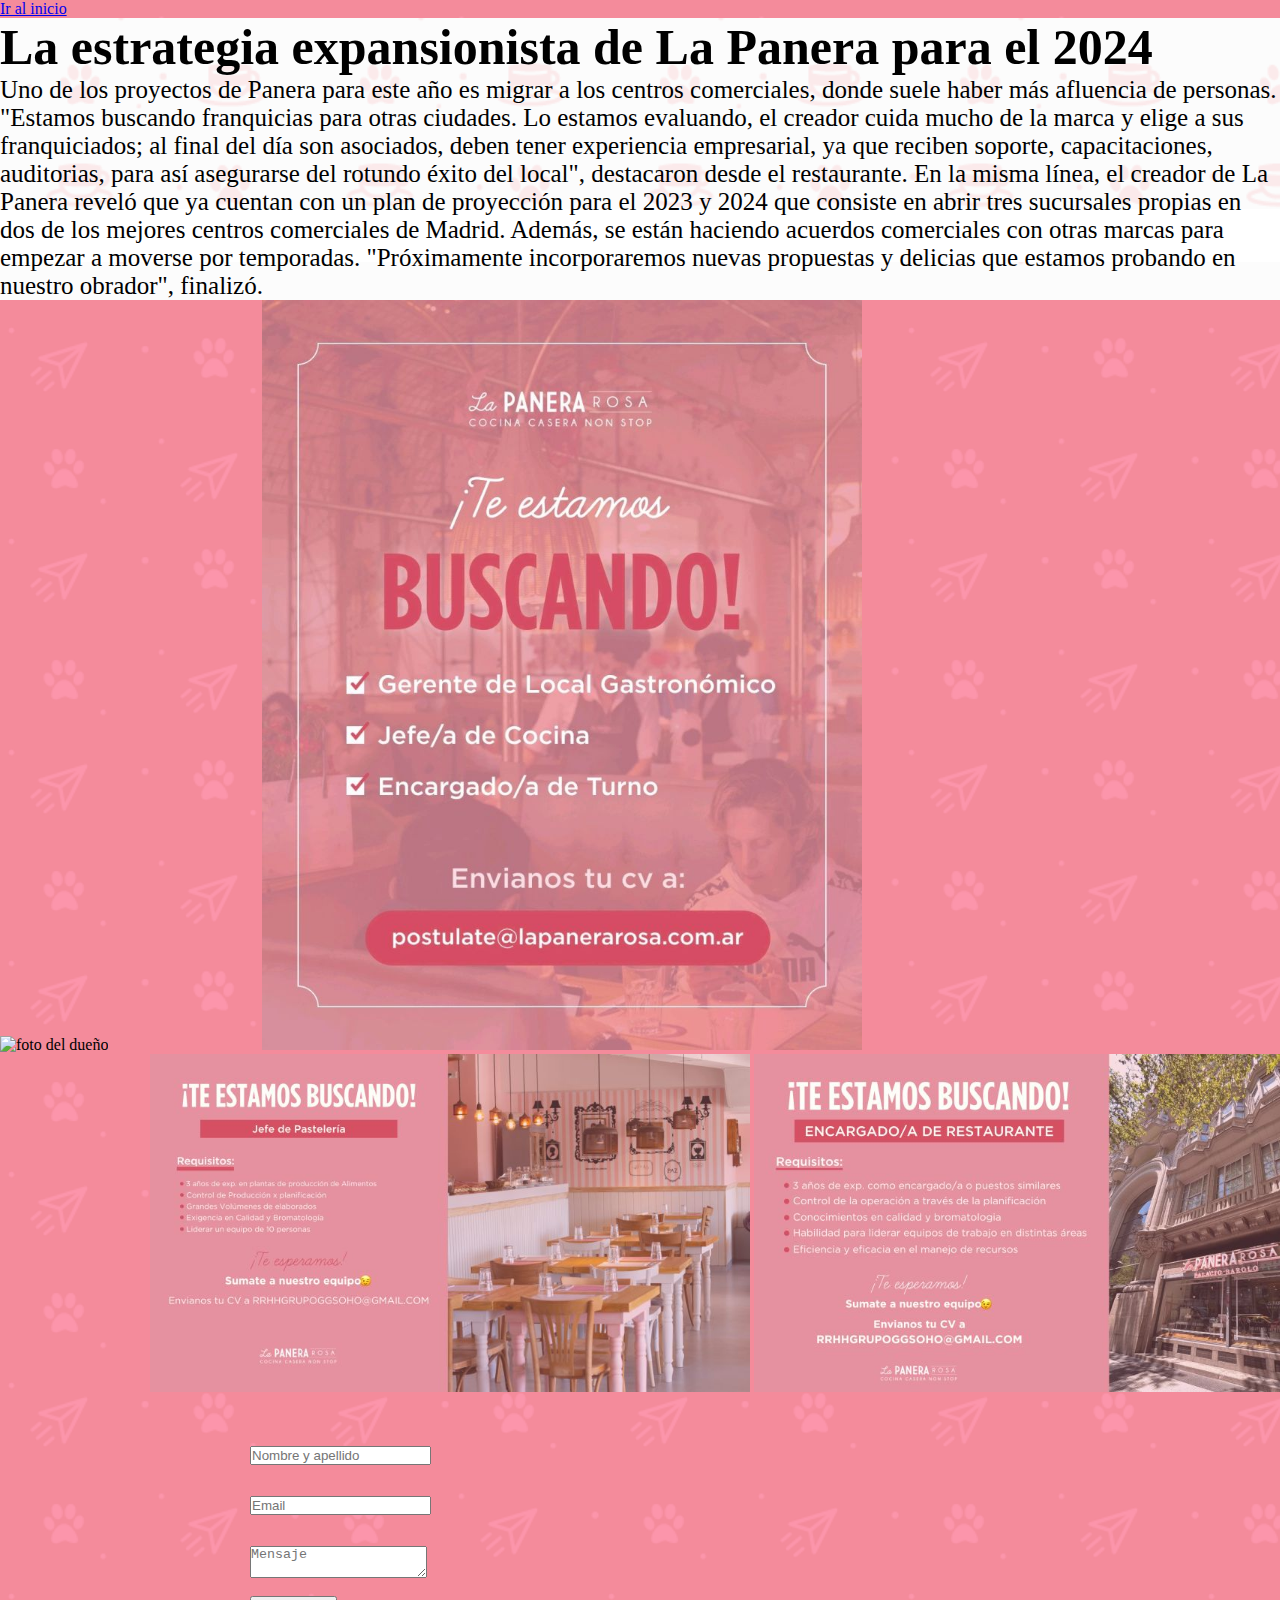
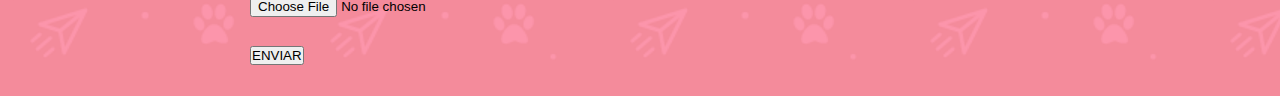
==== vinculos/contactenos.html @ 6d2bd37f "proyecto1" ====
<!DOCTYPE html>
<html lang="en">
<head>
    <meta charset="UTF-8">
    <meta name="viewport" content="width=device-width, initial-scale=1.0">
    <title> NUESTROS CONTACTOS </title>
    <link rel="stylesheet" href="../css/style.css">
</head>
<body class="contactenos-fondo">

    <header>

        <nav>
            <ul>
                <a class="links-inicio" href="../index.html"><li> Ir al inicio</li></a>
            </ul>
        </nav>
    </header>
</body>
    
<main>

    <section>  

            <div class="section-contacto" > 
                <h1>La estrategia expansionista de La Panera para el 2024</h1>  
                    <p>Uno de los proyectos de Panera para este año es migrar a los centros comerciales, donde suele haber más afluencia de personas.

                        "Estamos buscando franquicias para otras ciudades. Lo estamos evaluando, el creador cuida mucho de la marca y elige a sus franquiciados; al final del día son asociados, deben tener experiencia empresarial, ya que reciben soporte, capacitaciones, auditorias, para así asegurarse del rotundo éxito del local", destacaron desde el restaurante. 
                        
                        En la misma línea, el creador de La Panera reveló que ya cuentan con un plan de proyección para el 2023 y 2024 que consiste en abrir tres sucursales propias en dos de los mejores centros comerciales de Madrid. 
                        
                        Además, se están haciendo acuerdos comerciales con otras marcas para empezar a moverse por temporadas. "Próximamente incorporaremos nuevas propuestas y delicias que estamos probando en nuestro obrador", finalizó. 
                    </p> 
            </div>

        
            <img class="imagen-dueño" src="../imagenes-logos/dueño-la-panera.jpg" alt="foto del dueño">
            <img class="imagenes-contactenos" src="../imagenes-logos/empleo-propuesta.jpeg" alt="imagen de propuesta de trabajo">
            <img class="imagenes-contactenos" src="../imagenes-logos/empleo-propuesta-2.jpeg" alt="imagen de propuesta de trabajo">
            <img class="imagenes-contactenos" src="../imagenes-logos/empleo-propuesta-3.jpeg" alt="imagen de propuesta de trabajo">
        

        
            <div class="formulario">
                <input type="text" name="nombre" placeholder="Nombre y apellido">
            </div>
        
            <div class="formulario">
                <input type="text" name="email" placeholder="Email">
            </div>
        
            <div class="formulario">
                <textarea name="mensaje" placeholder="Mensaje"></textarea>
            </div>
        
            <div class="formulario">
                <input type="file" 
                name="adjuntar archivo" id="adjuntar archivo">
            </div>
            <div class="formulario">
                <button type="submit">ENVIAR</button>
            </div>
        

            

    </section>

</main>

<footer >


</footer>

</html>
---- css/style.css ----
*{ margin: 0;
    padding: 0%;}

/*   GENERALES  */

.label-hamburguesa-index{
    position: absolute;left: 1300px;top: 25px;
background-color: wheat;
}

.border{border: 1px solid black;
    }


    /* INDEX */
    
    .body-index{
        background-image: url(../imagenes-logos/panera-rosa-principal2.jpg);
        width: fit-content;
        max-width: fit-content;
        min-width: 320px;
        margin: auto;
        background-repeat: no-repeat;
    }

    .navbar{background-image: url(../imagenes-logos/imagen-de-fondo-1.png); height: fit-content;
    }
    .grilla-index{ display: grid;
        grid-template-rows: 600px 250px 400px 1200px;
        grid-template-columns: 100%;
        }

    .index-1{border: 1px solid black;
    background-image: url(../imagenes-logos/imagen-de-fondo-1.png); 
    grid-row: 1/3;
    grid-column: 1/3;}
    

    .index-2{border: 1px solid black;}

    .index-3{border: 1px solid black;
    
    
    
    }

    .index-4{border: 1px solid black;
        background-image: url(../imagenes-logos/menu-carta-atras.jpg ) ;
    }


    .link-index{text-decoration: none;
    list-style: none;
justify-content: space-between;
background-color: rosybrown;
}

.links-nav{
    position: absolute;
    left: 1500px;
    top: 30px;
}



.menu-hamburguesa{display: none;}





.imagen-logo1{ width: 230px;position: absolute; }



.texto-index{font-family: "Lobster", sans-serif;
    width: 85%;
    align-content: center;
    padding: 70px;
    font-size: 2rem; 
}

/* CONTACTENOS    */

.contactenos-fondo{background-image: url(../imagenes-logos/imagen-de-fondo-4.png);}

.imagenes-contactenos{position:relative ;left: 150px; width: 600px; }

.section-div-contactenos{ flex-direction: column;align-items: center; }

.imagen-dueño{position: relative;left:px ; width: 1100px;  }

.formulario{height: 50px;width: 100; position: relative; left: 250px; top: 50px;}

.section-contacto{ background-image: url(../imagenes-logos/imagen-de-fondo-2.png); font-size: 25px; }




/*     MENU      */

.menu-fondo {background-image: url(../imagenes-logos/imagen-de-fondo-2.png);}

.imagenes-fondo-menu{display: inline; }

/*    NOSOTROS    */

.texto-nosotros{ align-content: center "Lobster", sans-serif;
    font-weight: 400;
    font-style: normal
    font-weight 40px;
    }


/*  UBICACIONES    */
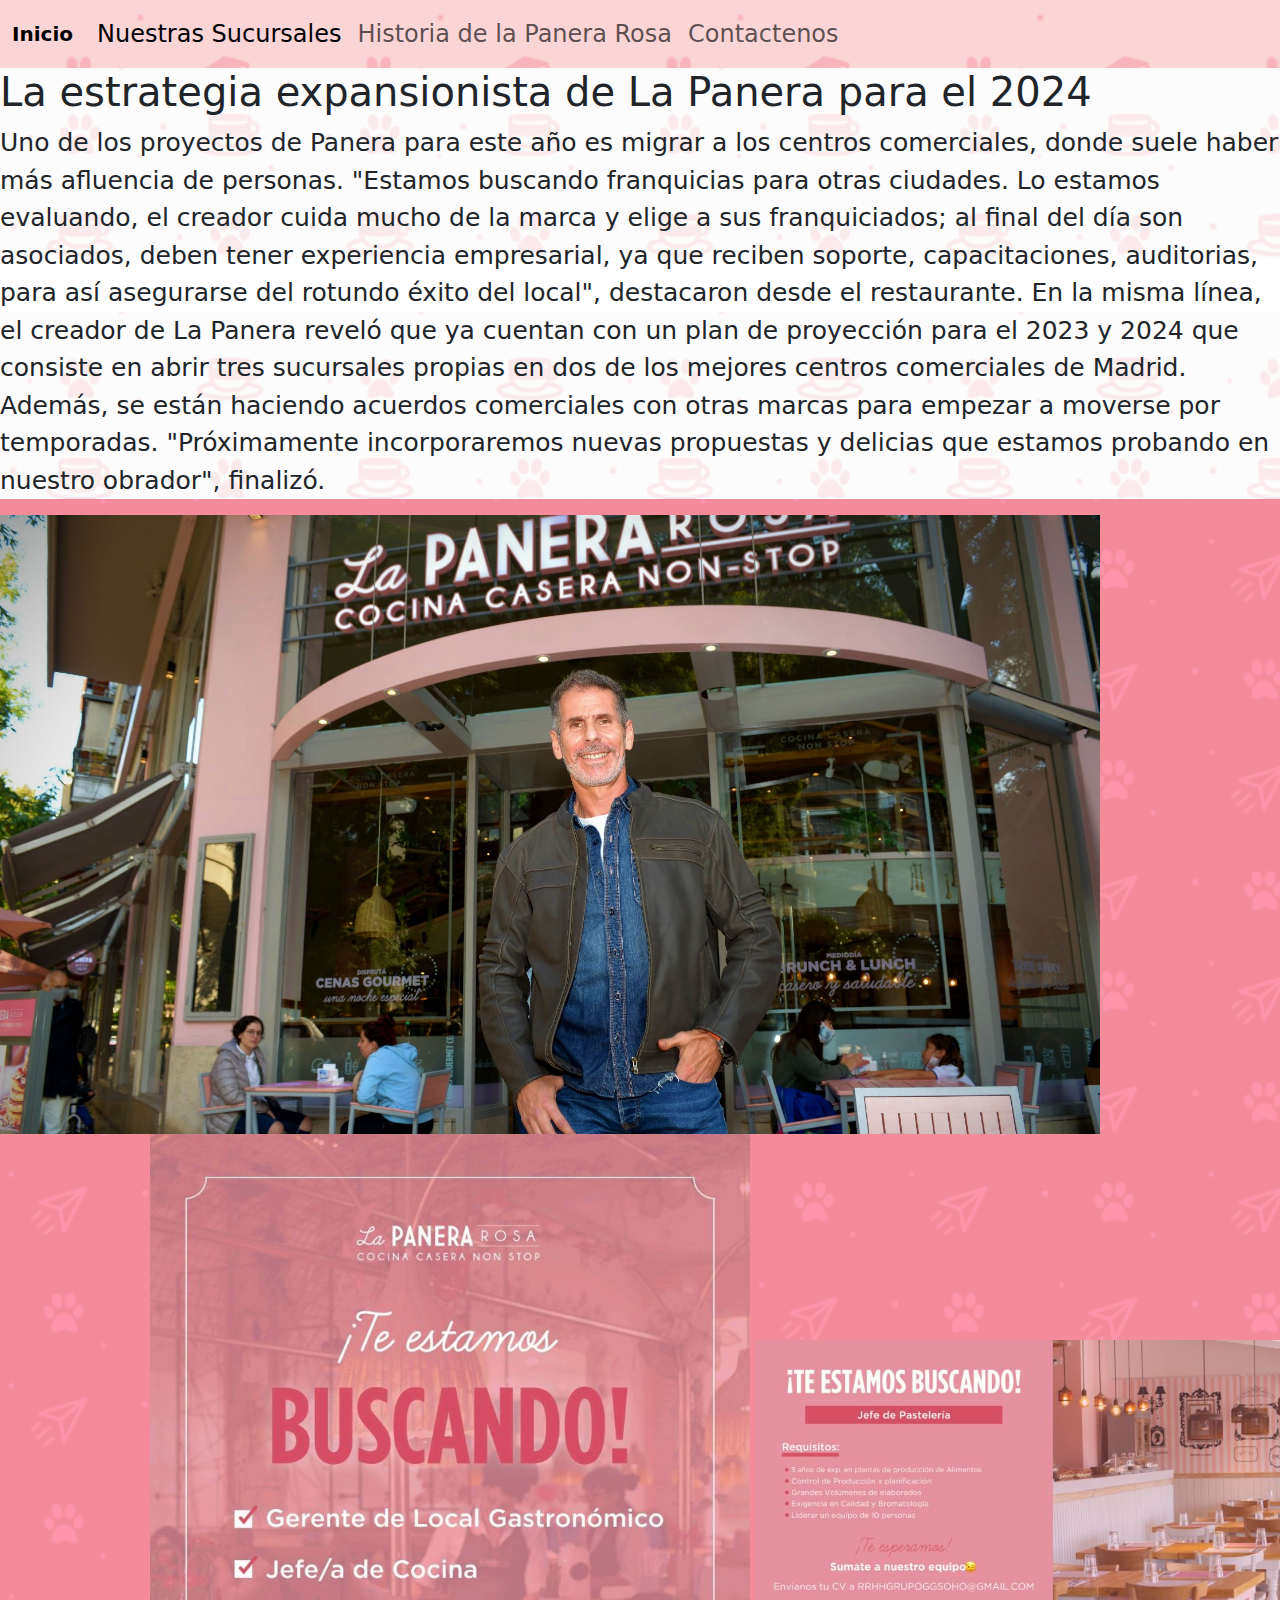
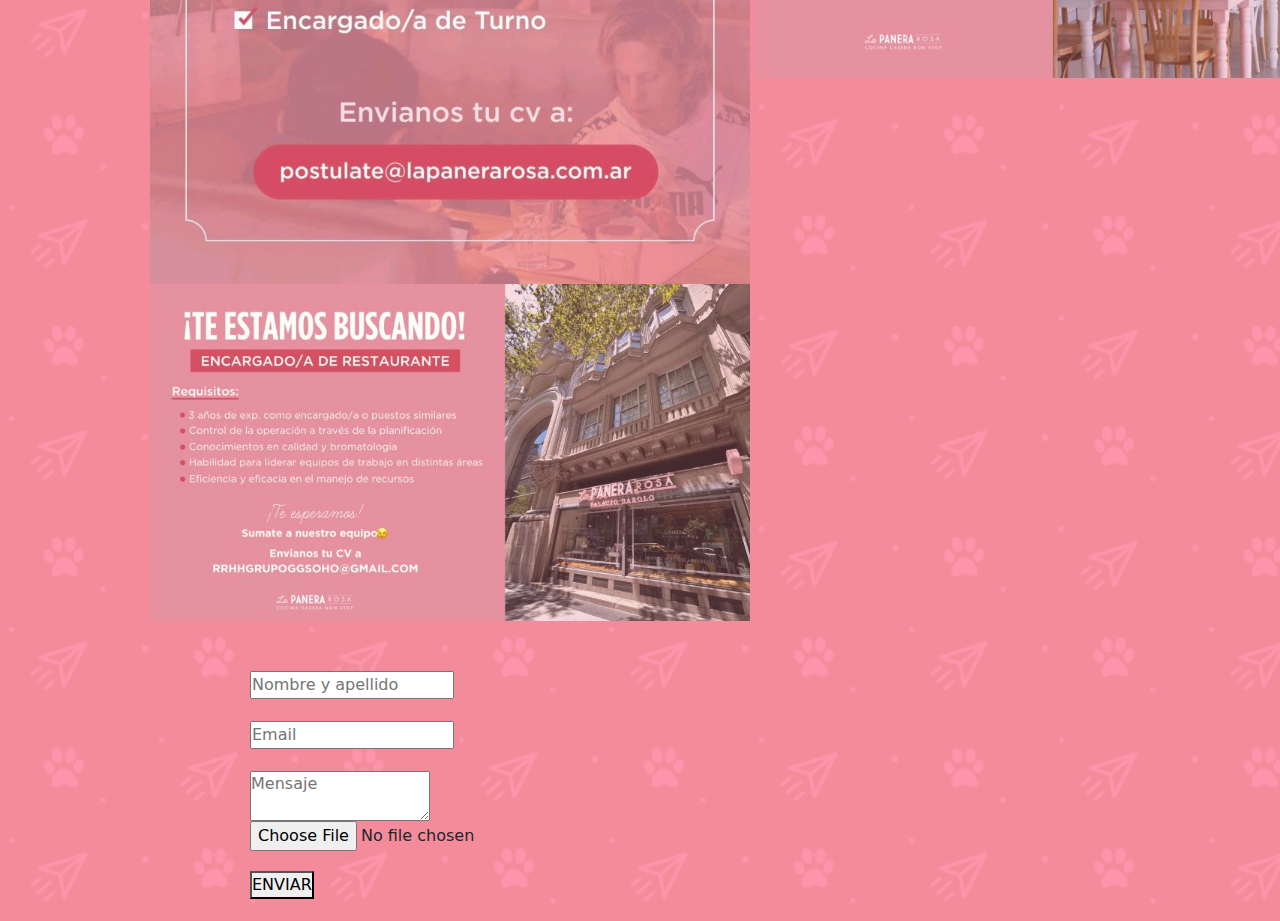
==== commit 46b9baf8: "proyecto1.1" ====
--- a/vinculos/contactenos.html
+++ b/vinculos/contactenos.html
@@ -5,16 +5,35 @@
     <meta name="viewport" content="width=device-width, initial-scale=1.0">
     <title> NUESTROS CONTACTOS </title>
     <link rel="stylesheet" href="../css/style.css">
+    <link href="https://cdn.jsdelivr.net/npm/bootstrap@5.3.3/dist/css/bootstrap.min.css" rel="stylesheet" integrity="sha384-QWTKZyjpPEjISv5WaRU9OFeRpok6YctnYmDr5pNlyT2bRjXh0JMhjY6hW+ALEwIH" crossorigin="anonymous">
 </head>
 <body class="contactenos-fondo">
 
     <header>
 
-        <nav>
-            <ul>
-                <a class="links-inicio" href="../index.html"><li> Ir al inicio</li></a>
-            </ul>
-        </nav>
+           
+        <nav class="navbar navbar-expand-lg bg-body-tertiary">
+            <div class="container-fluid">
+                <strong><a class="navbar-brand" href="../index.html"> Inicio</a></strong>
+              <button class="navbar-toggler" type="button" data-bs-toggle="collapse" data-bs-target="#navbarNav" aria-controls="navbarNav" aria-expanded="false" aria-label="Toggle navigation">
+                <span class="navbar-toggler-icon"></span>
+              </button>
+              <div class="collapse navbar-collapse" id="navbarNav">
+                <ul class="navbar-nav">
+                  <li class="nav-item">
+                    <a class="nav-link active" aria-current="page" href="ubicaciones.html">Nuestras Sucursales</a>
+                  </li>
+                  <li class="nav-item">
+                    <a class="nav-link" href="nosotros.html">Historia de la Panera Rosa</a>
+                  </li>
+                  <li class="nav-item">
+                    <a class="nav-link" href="contactenos.html">Contactenos</a>
+                  </li>
+                </ul>
+              </div>
+            </div>
+            </nav>
+
     </header>
 </body>
     
@@ -35,7 +54,7 @@
             </div>
 
         
-            <img class="imagen-dueño" src="../imagenes-logos/dueño-la-panera.jpg" alt="foto del dueño">
+            <img class="imagen-dueño" src="../imagenes-logos/dueno-la-panera.jpg" alt="foto del dueño">
             <img class="imagenes-contactenos" src="../imagenes-logos/empleo-propuesta.jpeg" alt="imagen de propuesta de trabajo">
             <img class="imagenes-contactenos" src="../imagenes-logos/empleo-propuesta-2.jpeg" alt="imagen de propuesta de trabajo">
             <img class="imagenes-contactenos" src="../imagenes-logos/empleo-propuesta-3.jpeg" alt="imagen de propuesta de trabajo">
--- a/css/style.css
+++ b/css/style.css
@@ -26,28 +26,44 @@
     .navbar{background-image: url(../imagenes-logos/imagen-de-fondo-1.png); height: fit-content;
     }
     .grilla-index{ display: grid;
-        grid-template-rows: 600px 250px 400px 1200px;
+        grid-template-rows: 800px 450px 700px 1200px;
         grid-template-columns: 100%;
         }
 
-    .index-1{border: 1px solid black;
-    background-image: url(../imagenes-logos/imagen-de-fondo-1.png); 
+    .index-1{ background-image: url(../imagenes-logos/panera-rosa-principal2.jpg); 
     grid-row: 1/3;
     grid-column: 1/3;}
     
 
-    .index-2{border: 1px solid black;}
+    .index-2{background-image: url(../imagenes-logos/imagen-de-fondo-2.png);
+    
+}
 
-    .index-3{border: 1px solid black;
-    
-    
-    
+
+    .index-3{}
+
+    .index-4{
+        background-image: url(../imagenes-logos/menu-carta-atras.jpg );
+        
+        }
+
+    .navbar-brand 
+    .navbar-brand{margin-top: 10px;
+        color: black;
+        font-size: 1.8rem;
+        font-family: Arial, Helvetica, sans-serif;
+        }
+        
+   .nav-item{ font-size: 1.5rem;
+    transition: 1s;}
+
+   .nav-item:hover { 
+        margin-top: 10px;
+        color: black;
+        font-size: 1.8rem;
+        font-family: Arial, Helvetica, sans-serif;
+        text-decoration: double;
     }
-
-    .index-4{border: 1px solid black;
-        background-image: url(../imagenes-logos/menu-carta-atras.jpg ) ;
-    }
-
 
     .link-index{text-decoration: none;
     list-style: none;
@@ -63,21 +79,17 @@
 
 
 
-.menu-hamburguesa{display: none;}
+.imagen-logo1{ width: 230px;position: absolute;
+top: 100px}
 
 
 
-
-
-.imagen-logo1{ width: 230px;position: absolute; }
-
-
-
-.texto-index{font-family: "Lobster", sans-serif;
-    width: 85%;
-    align-content: center;
-    padding: 70px;
-    font-size: 2rem; 
+.texto-index{font-family: cursive;
+    width: 100%;
+    text-align: center;
+    padding: 30px;
+    font-size: 2.8rem; 
+    
 }
 
 /* CONTACTENOS    */
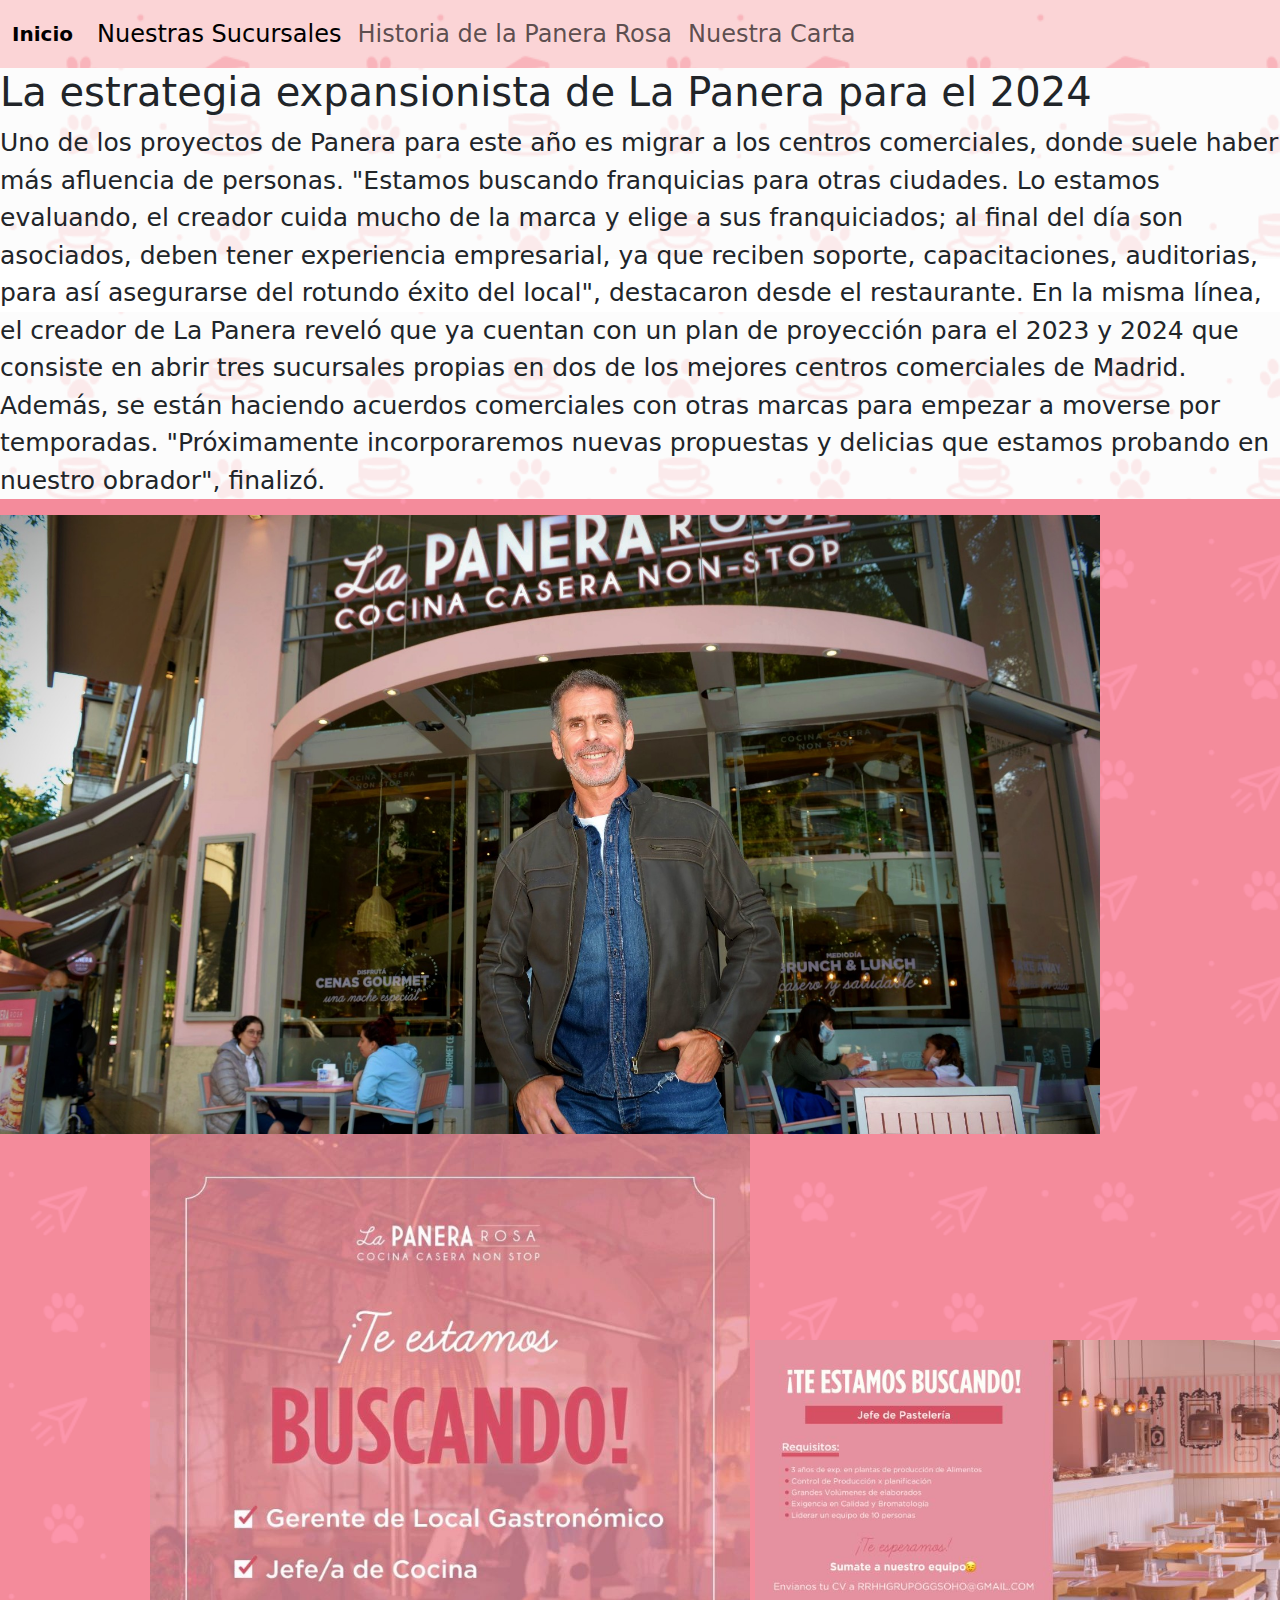
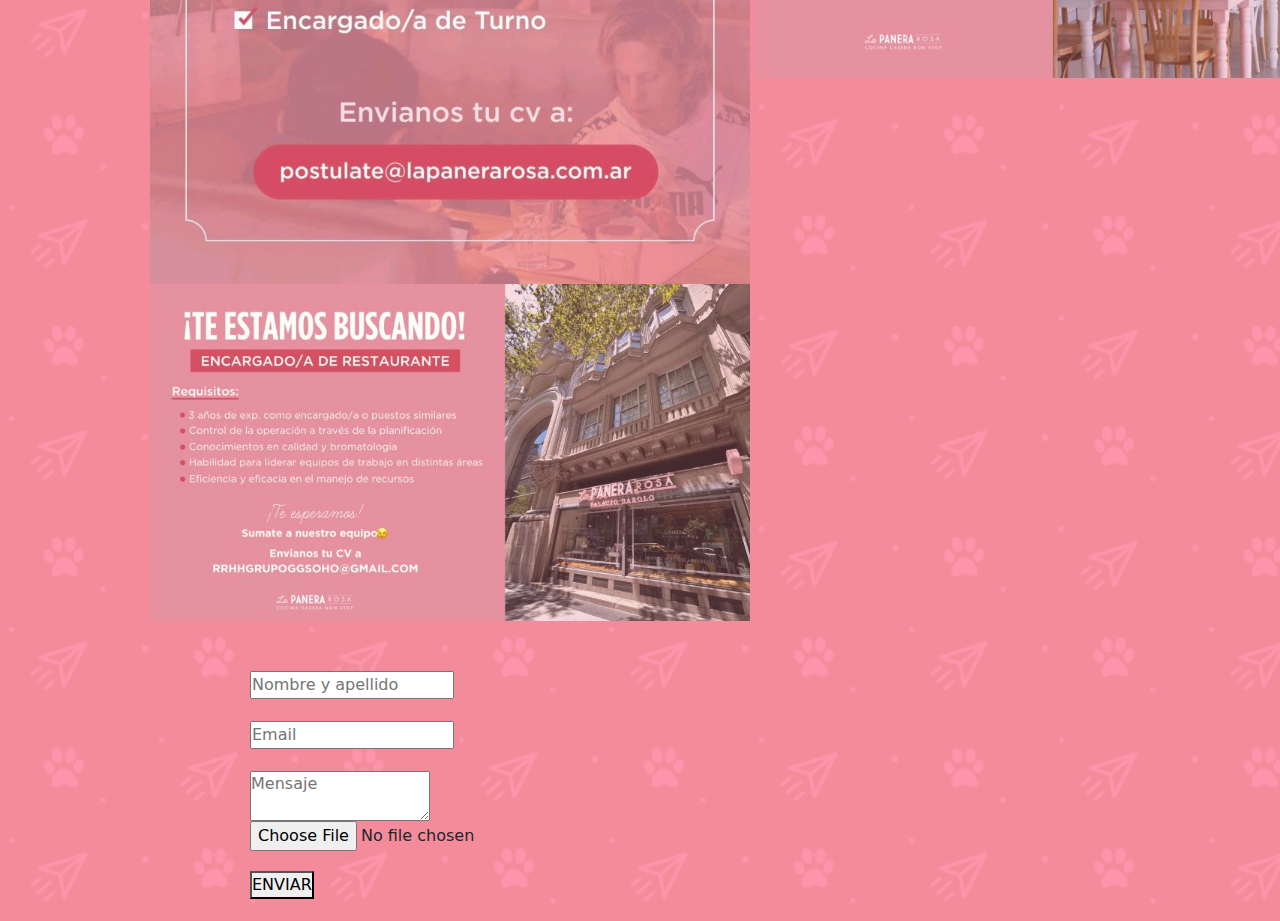
==== commit 36f7262c: "proyecto1.1.2" ====
--- a/vinculos/contactenos.html
+++ b/vinculos/contactenos.html
@@ -27,7 +27,7 @@
                     <a class="nav-link" href="nosotros.html">Historia de la Panera Rosa</a>
                   </li>
                   <li class="nav-item">
-                    <a class="nav-link" href="contactenos.html">Contactenos</a>
+                    <a class="nav-link" href="menu.html">Nuestra Carta</a>
                   </li>
                 </ul>
               </div>
